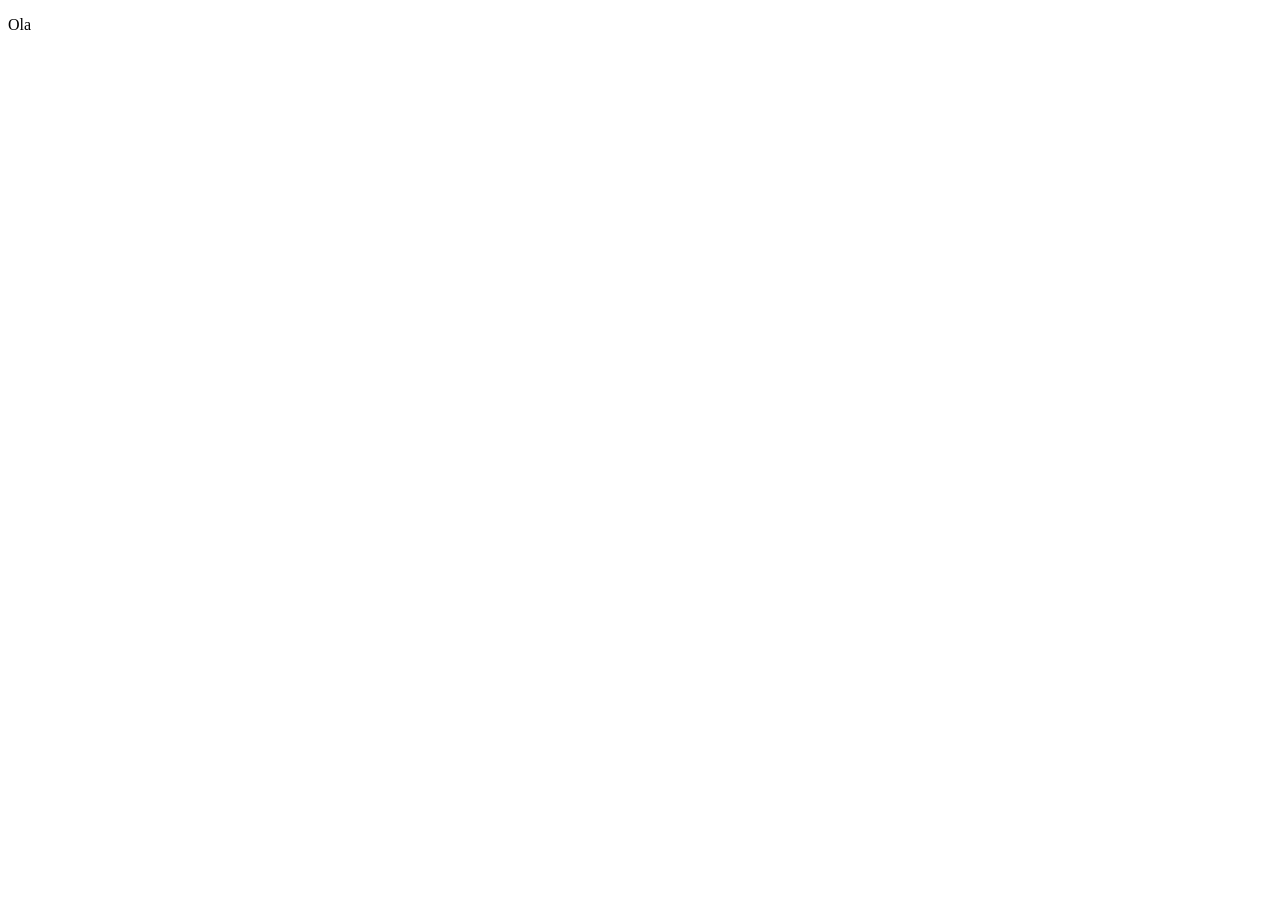
==== index.html @ 25aeed4b "Primeiro Commit" ====
<!doctype html>
<html lang="pt">
  <head>
    <meta charset="UTF-8" />
    <meta name="viewport" content="width=device-width, initial-scale=1.0" />
    <title>Sistema Livraria</title>
  </head>
  <body>
    <p>Ola</p>
  </body>
</html>
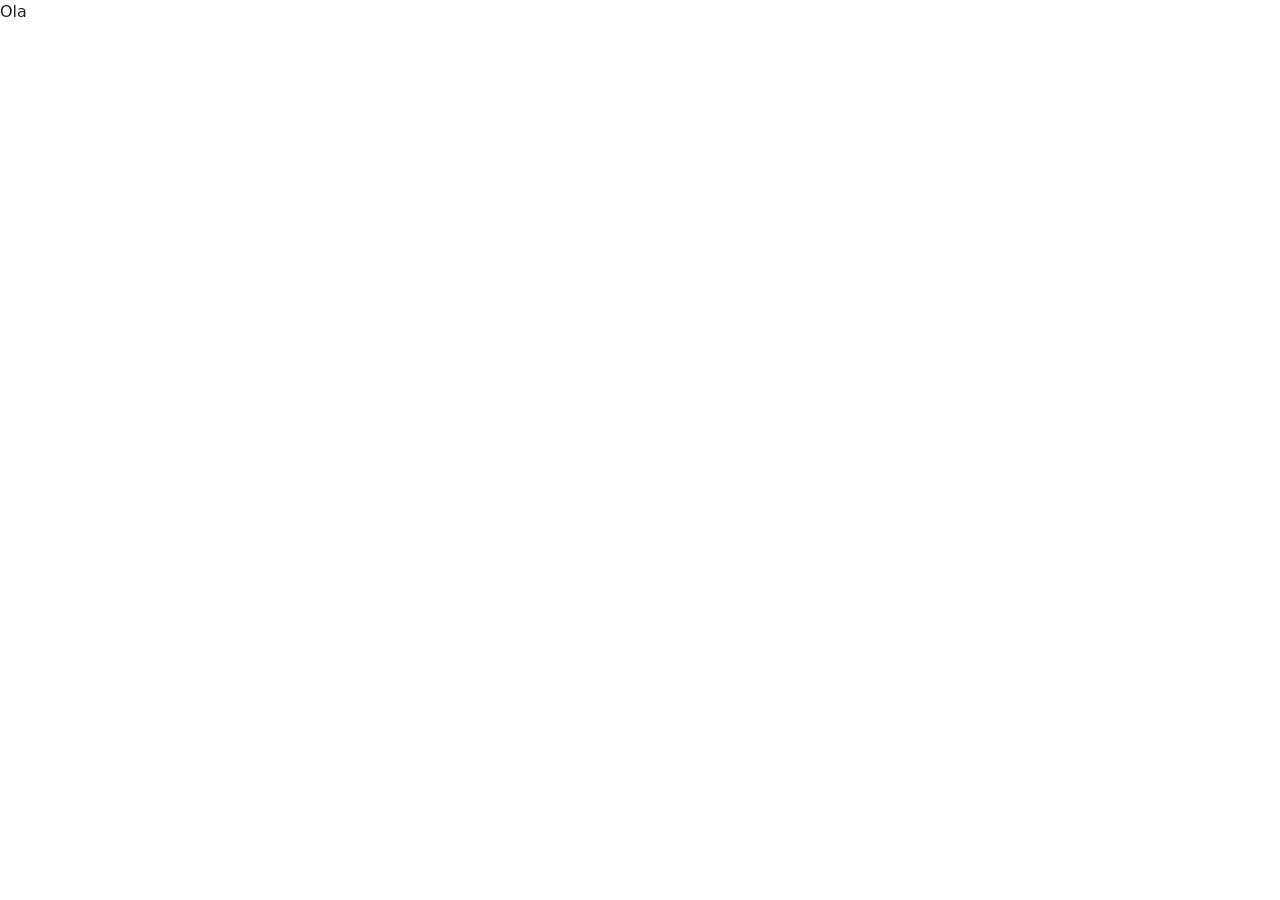
==== commit 8c635ec1: "Adicionando folha de estilo" ====
--- a/index.html
+++ b/index.html
@@ -4,8 +4,13 @@
     <meta charset="UTF-8" />
     <meta name="viewport" content="width=device-width, initial-scale=1.0" />
     <title>Sistema Livraria</title>
+    <link rel="stylesheet" href="style.css">
+    <script src="https://cdn.jsdelivr.net/npm/bootstrap@5.3.8/dist/js/bootstrap.bundle.min.js" integrity="sha384-FKyoEForCGlyvwx9Hj09JcYn3nv7wiPVlz7YYwJrWVcXK/BmnVDxM+D2scQbITxI" crossorigin="anonymous"></script>
+    <link href="https://cdn.jsdelivr.net/npm/bootstrap@5.3.8/dist/css/bootstrap.min.css" rel="stylesheet" integrity="sha384-sRIl4kxILFvY47J16cr9ZwB07vP4J8+LH7qKQnuqkuIAvNWLzeN8tE5YBujZqJLB" crossorigin="anonymous">
   </head>
   <body>
+
+
     <p>Ola</p>
   </body>
 </html>
--- a/style.css
+++ b/style.css
@@ -0,0 +1,7 @@
+.body{
+    background-color: blue;
+}
+
+.p{
+    font-size: large;
+}
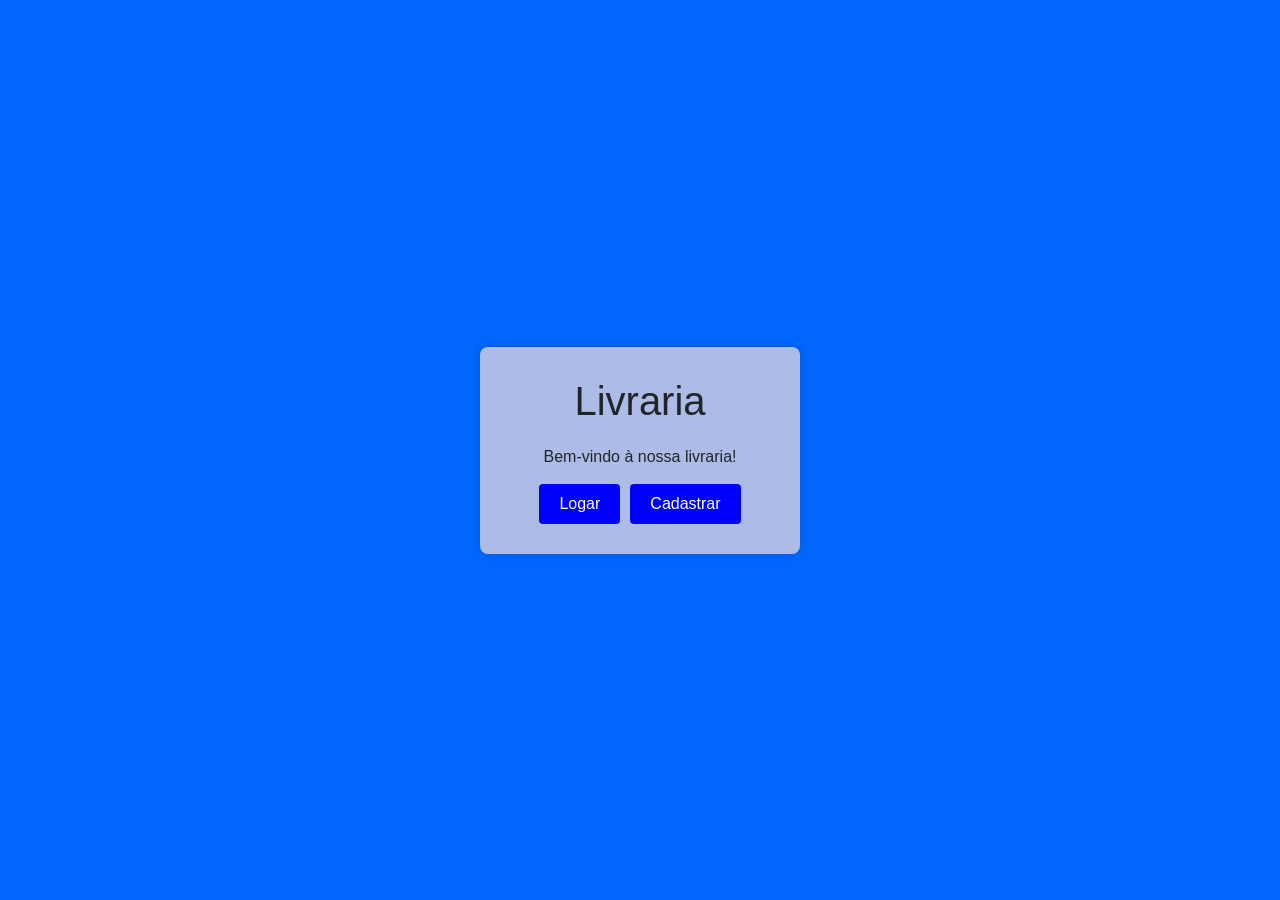
==== commit f9e270f7: "Criacao de todos os arquivos necessarios" ====
--- a/index.html
+++ b/index.html
@@ -1,16 +1,32 @@
-<!doctype html>
-<html lang="pt">
-  <head>
-    <meta charset="UTF-8" />
-    <meta name="viewport" content="width=device-width, initial-scale=1.0" />
+<!DOCTYPE html>
+<html lang="pt-BR">
+<head>
+    <meta charset="UTF-8">
+    <meta name="viewport" content="width=device-width, initial-scale=1.0">
+
     <title>Sistema Livraria</title>
+
+    <link
+        href="https://cdn.jsdelivr.net/npm/bootstrap@5.3.8/dist/css/bootstrap.min.css"
+        rel="stylesheet">
+
     <link rel="stylesheet" href="style.css">
-    <script src="https://cdn.jsdelivr.net/npm/bootstrap@5.3.8/dist/js/bootstrap.bundle.min.js" integrity="sha384-FKyoEForCGlyvwx9Hj09JcYn3nv7wiPVlz7YYwJrWVcXK/BmnVDxM+D2scQbITxI" crossorigin="anonymous"></script>
-    <link href="https://cdn.jsdelivr.net/npm/bootstrap@5.3.8/dist/css/bootstrap.min.css" rel="stylesheet" integrity="sha384-sRIl4kxILFvY47J16cr9ZwB07vP4J8+LH7qKQnuqkuIAvNWLzeN8tE5YBujZqJLB" crossorigin="anonymous">
-  </head>
-  <body>
+</head>
 
+<body>
 
-    <p>Ola</p>
-  </body>
-</html>
+    <div class="container">
+        <h1>Livraria</h1>
+
+        <p>Bem-vindo à nossa livraria!</p>
+
+ 
+
+        <div class="botoes">
+            <a href="login.html">Logar</a>
+            <a href="cadastro.html">Cadastrar</a>
+        </div>
+    </div>
+
+</body>
+</html>
--- a/style.css
+++ b/style.css
@@ -1,7 +1,280 @@
-.body{
-    background-color: blue;
-}
-
-.p{
-    font-size: large;
+* {
+    font-family: 'Franklin Gothic Medium', 'Arial Narrow', Arial, sans-serif;
+    margin: 0;
+    padding: 0;
+    box-sizing: border-box;
+}
+
+body {
+    height: 100vh;
+    display: flex;
+    justify-content: center;
+    align-items: center;
+    background-color: rgb(0, 102, 255);
+}
+
+.container {
+    width: 320px;
+    padding: 30px;
+    background-color: rgb(173, 188, 230);
+    border-radius: 8px;
+    box-shadow: 0 0 10px rgba(0, 0, 0, 0.15);
+    text-align: center;
+}
+
+h1 {
+    margin-bottom: 20px;
+}
+
+h2 {
+    text-align: center;
+    margin-bottom: 20px;
+}
+
+p {
+    margin-bottom: 15px;
+}
+
+.botoes {
+    display: flex;
+    justify-content: center;
+    gap: 10px;
+}
+
+.botoes a {
+    padding: 8px 20px;
+    border: none;
+    border-radius: 4px;
+    background-color: blue;
+    color: white;
+    text-decoration: none;
+}
+
+.botoes a:hover {
+    background-color: darkblue;
+}
+
+input {
+    width: 100%;
+    padding: 10px;
+    margin-bottom: 20px;
+    border: 1px solid #ccc;
+    border-radius: 4px;
+}
+
+button {
+    width: 100%;
+    padding: 8px;
+    border: none;
+    border-radius: 4px;
+    background-color: blue;
+    color: white;
+}
+
+.navbar {
+    position: fixed;
+    top: 0;
+    left: 0;
+    width: 100%;
+    height: 60px;
+    background-color: rgb(173, 188, 230);
+    display: flex;
+    align-items: center;
+    justify-content: space-between;
+    padding: 0 30px;
+    box-shadow: 0 2px 5px rgba(0, 0, 0, 0.15);
+}
+
+.logo {
+    font-size: 24px;
+    font-weight: bold;
+}
+
+.menu {
+    display: flex;
+    align-items: center;
+    gap: 25px;
+}
+
+.menu a {
+    color: black;
+    text-decoration: none;
+}
+
+.menu a:hover {
+    color: blue;
+}
+
+.dropdown {
+    position: relative;
+}
+
+.dropdown-menu {
+    display: none;
+    position: absolute;
+    top: 25px;
+    left: 0;
+    width: 180px;
+    background-color: rgb(173, 188, 230);
+    padding: 10px;
+    border-radius: 5px;
+    box-shadow: 0 2px 8px rgba(0, 0, 0, 0.15);
+}
+
+.dropdown-menu a {
+    display: block;
+    padding: 8px;
+}
+
+.dropdown:hover .dropdown-menu {
+    display: block;
+}
+
+.conteudo {
+    margin-top: 100px;
+    text-align: center;
+}
+
+.conteudo h1 {
+    margin-bottom: 15px;
+}
+
+.conteudo p {
+    margin-bottom: 30px;
+}
+
+.opcoes {
+    display: flex;
+    justify-content: center;
+    gap: 30px;
+}
+
+.card {
+    width: 280px;
+    padding: 25px;
+    background-color: rgb(173, 188, 230);
+    border-radius: 8px;
+    box-shadow: 0 0 10px rgba(0, 0, 0, 0.15);
+}
+
+.card h2 {
+    margin-bottom: 15px;
+}
+
+.card a {
+    display: block;
+    padding: 8px;
+    margin-top: 10px;
+    background-color: blue;
+    color: white;
+    text-decoration: none;
+    border-radius: 4px;
+}
+
+.card a:hover {
+    background-color: darkblue;
+}
+
+.pagina {
+    width: 90%;
+    max-width: 1100px;
+    margin-top: 100px;
+    margin-left: auto;
+    margin-right: auto;
+}
+
+.pagina h1 {
+    text-align: center;
+    margin-bottom: 25px;
+}
+
+.botao-principal {
+    display: inline-block;
+    padding: 10px 20px;
+    margin-bottom: 20px;
+    background-color: blue;
+    color: white;
+    text-decoration: none;
+    border-radius: 4px;
+}
+
+.botao-principal:hover {
+    background-color: darkblue;
+}
+
+.tabela-container {
+    width: 100%;
+    overflow-x: auto;
+    background-color: rgb(173, 188, 230);
+    padding: 15px;
+    border-radius: 8px;
+    box-shadow: 0 0 10px rgba(0, 0, 0, 0.15);
+}
+
+table {
+    width: 100%;
+    border-collapse: collapse;
+    background-color: white;
+}
+
+th {
+    background-color: blue;
+    color: white;
+    padding: 10px;
+}
+
+td {
+    padding: 10px;
+    text-align: center;
+    border-bottom: 1px solid #ccc;
+}
+
+.botao-editar {
+    width: auto;
+    padding: 6px 10px;
+    margin: 2px;
+    background-color: blue;
+    color: white;
+}
+
+.botao-excluir {
+    width: auto;
+    padding: 6px 10px;
+    margin: 2px;
+    background-color: red;
+    color: white;
+}
+
+.formulario {
+    width: 450px;
+    max-width: 100%;
+    margin: auto;
+    padding: 25px;
+    background-color: rgb(173, 188, 230);
+    border-radius: 8px;
+    box-shadow: 0 0 10px rgba(0, 0, 0, 0.15);
+}
+
+.formulario h1 {
+    margin-bottom: 25px;
+}
+
+.formulario input,
+.formulario select,
+.formulario textarea {
+    width: 100%;
+    padding: 10px;
+    margin-bottom: 15px;
+    border: 1px solid #ccc;
+    border-radius: 4px;
+    font-family: inherit;
+}
+
+.formulario textarea {
+    height: 100px;
+    resize: vertical;
+}
+
+.formulario button {
+    margin-top: 5px;
 }
